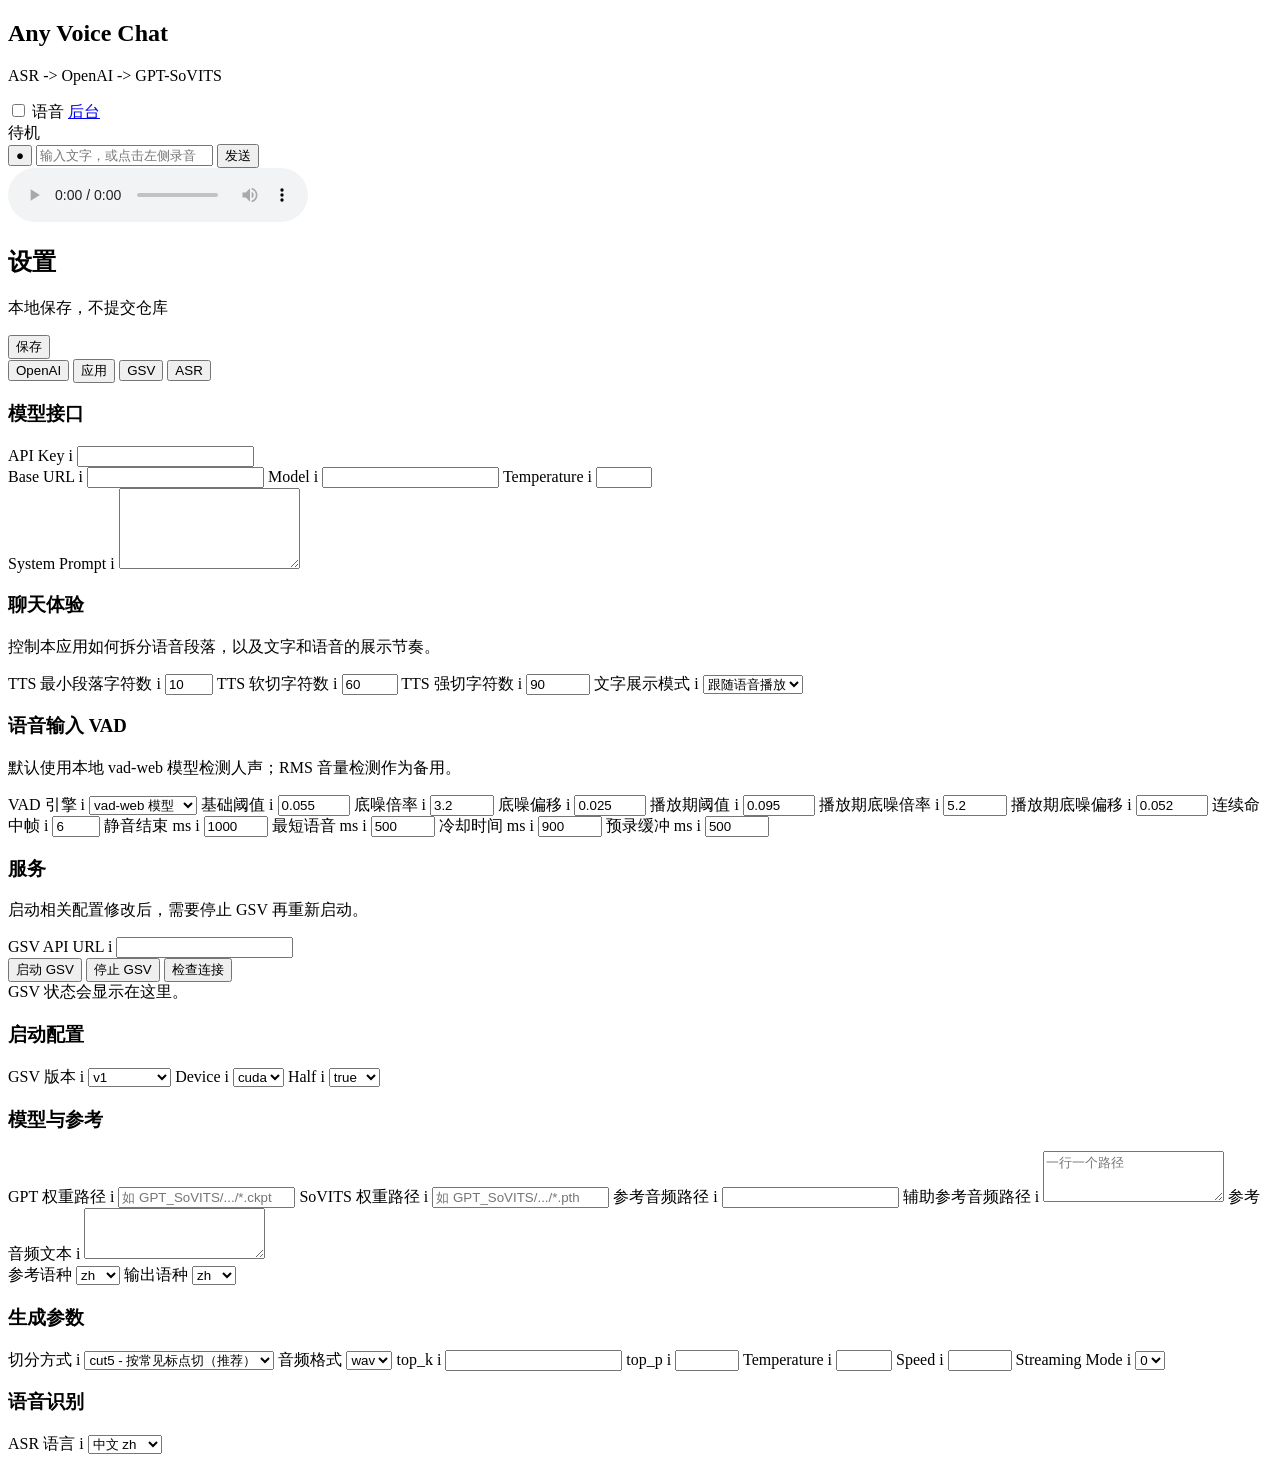
==== app/static/index.html @ ba6f6570 "Add offline vad-web voice detection" ====
<!doctype html>
<html lang="zh-CN">
  <head>
    <meta charset="utf-8" />
    <meta name="viewport" content="width=device-width, initial-scale=1" />
    <title>Any Voice Chat</title>
    <link rel="stylesheet" href="/static/styles.css" />
  </head>
  <body>
    <main class="shell chat-shell">
      <section class="chat-pane" aria-label="聊天">
        <header class="topbar">
          <div class="brand">
            <h1>Any Voice Chat</h1>
            <p>ASR -> OpenAI -> GPT-SoVITS</p>
          </div>
          <div class="top-actions">
            <label class="speech-toggle" id="speechToggleWrap">
              <input id="speechToggle" type="checkbox" />
              <span class="speech-toggle-ui" aria-hidden="true"></span>
              <span class="speech-toggle-text">语音</span>
            </label>
            <a class="admin-link" href="/admin" target="_blank" rel="noreferrer">后台</a>
            <div class="status" id="statusText">待机</div>
          </div>
        </header>

        <section class="messages" id="messages"></section>

        <form class="composer" id="chatForm">
          <button class="icon-button record" type="button" id="recordButton" title="开始/停止录音">
            <span id="recordIcon">●</span>
          </button>
          <input id="messageInput" autocomplete="off" placeholder="输入文字，或点击左侧录音" />
          <button class="send-button" type="submit">发送</button>
        </form>

        <audio id="replyAudio" controls></audio>
      </section>

      <aside class="settings-pane" aria-label="设置">
        <div class="settings-head">
          <div>
            <h2>设置</h2>
            <p>本地保存，不提交仓库</p>
          </div>
          <div class="settings-actions">
            <button class="save-button" type="button" id="saveSettings">保存</button>
          </div>
        </div>

        <div class="tabs" role="tablist">
          <button class="tab active" data-tab="openai" type="button">OpenAI</button>
          <button class="tab" data-tab="app" type="button">应用</button>
          <button class="tab" data-tab="gsv" type="button">GSV</button>
          <button class="tab" data-tab="asr" type="button">ASR</button>
        </div>

        <form class="settings-form" id="settingsForm">
          <section class="tab-panel active" data-panel="openai">
            <div class="section-title">
              <h3>模型接口</h3>
            </div>

            <label class="field span-2">
              <span class="field-head">
                <span class="field-name">API Key</span>
                <span class="help-icon" tabindex="0" data-tip="OpenAI 或兼容服务的 API Key，只保存在本机 config/user_settings.json。" aria-label="OpenAI 或兼容服务的 API Key，只保存在本机 config/user_settings.json。">i</span>
              </span>
              <input name="openai_api_key" type="password" autocomplete="off" />
            </label>

            <div class="field-grid">
              <label class="field">
                <span class="field-head">
                  <span class="field-name">Base URL</span>
                  <span class="help-icon" tabindex="0" data-tip="OpenAI 兼容接口地址，例如 https://api.openai.com/v1。" aria-label="OpenAI 兼容接口地址，例如 https://api.openai.com/v1。">i</span>
                </span>
                <input name="openai_base_url" />
              </label>

              <label class="field">
                <span class="field-head">
                  <span class="field-name">Model</span>
                  <span class="help-icon" tabindex="0" data-tip="聊天模型名称，例如 gpt-4o-mini，或你的兼容服务模型名。" aria-label="聊天模型名称，例如 gpt-4o-mini，或你的兼容服务模型名。">i</span>
                </span>
                <input name="openai_model" />
              </label>

              <label class="field">
                <span class="field-head">
                  <span class="field-name">Temperature</span>
                  <span class="help-icon" tabindex="0" data-tip="回复随机性，数值越高越发散。" aria-label="回复随机性，数值越高越发散。">i</span>
                </span>
                <input name="openai_temperature" type="number" min="0" max="2" step="0.1" />
              </label>
            </div>

            <label class="field">
              <span class="field-head">
                <span class="field-name">System Prompt</span>
                <span class="help-icon" tabindex="0" data-tip="用于控制助手说话风格和角色设定。" aria-label="用于控制助手说话风格和角色设定。">i</span>
              </span>
              <textarea name="system_prompt" rows="5"></textarea>
            </label>
          </section>

          <section class="tab-panel" data-panel="app">
            <div class="section-title">
              <h3>聊天体验</h3>
              <p>控制本应用如何拆分语音段落，以及文字和语音的展示节奏。</p>
            </div>

            <div class="field-grid">
              <label class="field">
                <span class="field-head">
                  <span class="field-name">TTS 最小段落字符数</span>
                  <span class="help-icon" tabindex="0" data-tip="大模型回复会先按句子切分；如果当前段落少于这个字符数，会继续拼下一句再发给 GSV。最后收尾段例外。" aria-label="大模型回复会先按句子切分；如果当前段落少于这个字符数，会继续拼下一句再发给 GSV。最后收尾段例外。">i</span>
                </span>
                <input name="tts_min_segment_chars" type="number" min="1" max="80" step="1" value="10" />
              </label>

              <label class="field">
                <span class="field-head">
                  <span class="field-name">TTS 软切字符数</span>
                  <span class="help-icon" tabindex="0" data-tip="没有句末标点但文本较长时，达到该长度后允许按逗号、顿号、冒号等软标点切分；填 0 关闭软切。" aria-label="没有句末标点但文本较长时，达到该长度后允许按逗号、顿号、冒号等软标点切分；填 0 关闭软切。">i</span>
                </span>
                <input name="tts_soft_segment_chars" type="number" min="0" max="500" step="1" value="60" />
              </label>

              <label class="field">
                <span class="field-head">
                  <span class="field-name">TTS 强切字符数</span>
                  <span class="help-icon" tabindex="0" data-tip="一直没有句末标点或软切点时，达到该长度后强制切分；填 0 关闭强切。" aria-label="一直没有句末标点或软切点时，达到该长度后强制切分；填 0 关闭强切。">i</span>
                </span>
                <input name="tts_force_segment_chars" type="number" min="0" max="1000" step="1" value="90" />
              </label>

              <label class="field">
                <span class="field-head">
                  <span class="field-name">文字展示模式</span>
                  <span class="help-icon" tabindex="0" data-tip="跟随语音播放：当前音频段真正开始播放时才显示对应文字；文字先显示：按大模型流式输出先把文字打出来。" aria-label="跟随语音播放：当前音频段真正开始播放时才显示对应文字；文字先显示：按大模型流式输出先把文字打出来。">i</span>
                </span>
                <select name="text_display_mode">
                  <option value="speech_sync">跟随语音播放</option>
                  <option value="text_first">文字先显示</option>
                </select>
              </label>
            </div>

            <div class="section-title compact">
              <h3>语音输入 VAD</h3>
              <p>默认使用本地 vad-web 模型检测人声；RMS 音量检测作为备用。</p>
            </div>

            <div class="field-grid three">
              <label class="field">
                <span class="field-head">
                  <span class="field-name">VAD 引擎</span>
                  <span class="help-icon" tabindex="0" data-tip="vad-web 使用本地 Silero VAD 模型判断人声；RMS 只看麦克风音量，适合作为兼容备用。" aria-label="vad-web 使用本地 Silero VAD 模型判断人声；RMS 只看麦克风音量，适合作为兼容备用。">i</span>
                </span>
                <select name="vad_engine">
                  <option value="vad_web">vad-web 模型</option>
                  <option value="rms">RMS 音量备用</option>
                </select>
              </label>

              <label class="field">
                <span class="field-head">
                  <span class="field-name">基础阈值</span>
                  <span class="help-icon" tabindex="0" data-tip="麦克风 RMS 音量超过该值才可能开始录音；越高越不容易误触发。" aria-label="麦克风 RMS 音量超过该值才可能开始录音；越高越不容易误触发。">i</span>
                </span>
                <input name="vad_threshold" type="number" min="0.001" max="0.3" step="0.001" value="0.055" />
              </label>

              <label class="field">
                <span class="field-head">
                  <span class="field-name">底噪倍率</span>
                  <span class="help-icon" tabindex="0" data-tip="动态底噪乘以该倍率会参与阈值计算；越高越抗噪。" aria-label="动态底噪乘以该倍率会参与阈值计算；越高越抗噪。">i</span>
                </span>
                <input name="vad_noise_multiplier" type="number" min="1" max="10" step="0.1" value="3.2" />
              </label>

              <label class="field">
                <span class="field-head">
                  <span class="field-name">底噪偏移</span>
                  <span class="help-icon" tabindex="0" data-tip="动态底噪加上该偏移会参与阈值计算；环境声容易误触发时调高。" aria-label="动态底噪加上该偏移会参与阈值计算；环境声容易误触发时调高。">i</span>
                </span>
                <input name="vad_noise_offset" type="number" min="0" max="0.3" step="0.001" value="0.025" />
              </label>

              <label class="field">
                <span class="field-head">
                  <span class="field-name">播放期阈值</span>
                  <span class="help-icon" tabindex="0" data-tip="助手语音正在播放或刚调度播放时使用的更高阈值，用来避免外放声音被麦克风拾取后自我打断。" aria-label="助手语音正在播放或刚调度播放时使用的更高阈值，用来避免外放声音被麦克风拾取后自我打断。">i</span>
                </span>
                <input name="vad_assistant_threshold" type="number" min="0.001" max="0.5" step="0.001" value="0.095" />
              </label>

              <label class="field">
                <span class="field-head">
                  <span class="field-name">播放期底噪倍率</span>
                  <span class="help-icon" tabindex="0" data-tip="助手播放期间的动态底噪倍率；外放越容易被麦克风收到，这个值应越高。" aria-label="助手播放期间的动态底噪倍率；外放越容易被麦克风收到，这个值应越高。">i</span>
                </span>
                <input name="vad_assistant_noise_multiplier" type="number" min="1" max="15" step="0.1" value="5.2" />
              </label>

              <label class="field">
                <span class="field-head">
                  <span class="field-name">播放期底噪偏移</span>
                  <span class="help-icon" tabindex="0" data-tip="助手播放期间的底噪偏移；调高可以减少自我打断。" aria-label="助手播放期间的底噪偏移；调高可以减少自我打断。">i</span>
                </span>
                <input name="vad_assistant_noise_offset" type="number" min="0" max="0.5" step="0.001" value="0.052" />
              </label>

              <label class="field">
                <span class="field-head">
                  <span class="field-name">连续命中帧</span>
                  <span class="help-icon" tabindex="0" data-tip="连续多少帧超过阈值才确认开始录音；越高越稳，但打断更慢。" aria-label="连续多少帧超过阈值才确认开始录音；越高越稳，但打断更慢。">i</span>
                </span>
                <input name="vad_start_frames" type="number" min="1" max="30" step="1" value="6" />
              </label>

              <label class="field">
                <span class="field-head">
                  <span class="field-name">静音结束 ms</span>
                  <span class="help-icon" tabindex="0" data-tip="录音中连续静音多久后结束本句话。" aria-label="录音中连续静音多久后结束本句话。">i</span>
                </span>
                <input name="vad_silence_ms" type="number" min="200" max="5000" step="50" value="1000" />
              </label>

              <label class="field">
                <span class="field-head">
                  <span class="field-name">最短语音 ms</span>
                  <span class="help-icon" tabindex="0" data-tip="少于该时长的录音不会送 ASR，避免短促噪声。" aria-label="少于该时长的录音不会送 ASR，避免短促噪声。">i</span>
                </span>
                <input name="vad_min_speech_ms" type="number" min="100" max="3000" step="50" value="500" />
              </label>

              <label class="field">
                <span class="field-head">
                  <span class="field-name">冷却时间 ms</span>
                  <span class="help-icon" tabindex="0" data-tip="一次录音结束后多久内不再触发下一次录音。" aria-label="一次录音结束后多久内不再触发下一次录音。">i</span>
                </span>
                <input name="vad_cooldown_ms" type="number" min="0" max="5000" step="50" value="900" />
              </label>

              <label class="field">
                <span class="field-head">
                  <span class="field-name">预录缓冲 ms</span>
                  <span class="help-icon" tabindex="0" data-tip="确认开始录音时，会把这段时长内的前置音频一起送 ASR，避免开头被吞。" aria-label="确认开始录音时，会把这段时长内的前置音频一起送 ASR，避免开头被吞。">i</span>
                </span>
                <input name="vad_pre_buffer_ms" type="number" min="0" max="2000" step="50" value="500" />
              </label>
            </div>
          </section>

          <section class="tab-panel" data-panel="gsv">
            <div class="section-title">
              <h3>服务</h3>
              <p>启动相关配置修改后，需要停止 GSV 再重新启动。</p>
            </div>

            <label class="field">
              <span class="field-head">
                <span class="field-name">GSV API URL</span>
                <span class="help-icon" tabindex="0" data-tip="本页面连接的 GPT-SoVITS API 地址，默认 http://127.0.0.1:9880。" aria-label="本页面连接的 GPT-SoVITS API 地址，默认 http://127.0.0.1:9880。">i</span>
              </span>
              <input name="gsv_api_url" />
            </label>

            <div class="action-row">
              <button type="button" id="startGsv">启动 GSV</button>
              <button type="button" id="stopGsv">停止 GSV</button>
              <button type="button" id="checkGsv">检查连接</button>
            </div>
            <div class="gsv-status" id="gsvStatus">GSV 状态会显示在这里。</div>

            <div class="section-title compact">
              <h3>启动配置</h3>
            </div>

            <div class="field-grid three">
              <label class="field">
                <span class="field-head">
                  <span class="field-name">GSV 版本</span>
                  <span class="help-icon" tabindex="0" data-tip="决定 GSV 加载哪一代底模配置。权重路径不填时，会使用该版本默认权重。" aria-label="决定 GSV 加载哪一代底模配置。权重路径不填时，会使用该版本默认权重。">i</span>
                </span>
                <select name="gsv_version">
                  <option value="v1">v1</option>
                  <option value="v2">v2</option>
                  <option value="v2Pro">v2Pro</option>
                  <option value="v2ProPlus">v2ProPlus</option>
                  <option value="v3">v3</option>
                  <option value="v4">v4</option>
                </select>
              </label>

              <label class="field">
                <span class="field-head">
                  <span class="field-name">Device</span>
                  <span class="help-icon" tabindex="0" data-tip="GSV 推理设备。有可用 NVIDIA GPU 时选 cuda；仅 CPU 推理时选 cpu。" aria-label="GSV 推理设备。有可用 NVIDIA GPU 时选 cuda；仅 CPU 推理时选 cpu。">i</span>
                </span>
                <select name="gsv_device">
                  <option value="cuda">cuda</option>
                  <option value="cpu">cpu</option>
                </select>
              </label>

              <label class="field">
                <span class="field-head">
                  <span class="field-name">Half</span>
                  <span class="help-icon" tabindex="0" data-tip="是否使用半精度推理。GPU 通常可开启；CPU 下 GSV 会自动关闭半精度。" aria-label="是否使用半精度推理。GPU 通常可开启；CPU 下 GSV 会自动关闭半精度。">i</span>
                </span>
                <select name="gsv_is_half">
                  <option value="true">true</option>
                  <option value="false">false</option>
                </select>
              </label>
            </div>

            <div class="section-title compact">
              <h3>模型与参考</h3>
            </div>

            <label class="field">
              <span class="field-head">
                <span class="field-name">GPT 权重路径</span>
                <span class="help-icon" tabindex="0" data-tip="启动时写入运行时配置的 t2s_weights_path。不填则使用所选版本默认路径。" aria-label="启动时写入运行时配置的 t2s_weights_path。不填则使用所选版本默认路径。">i</span>
              </span>
              <input name="gpt_weights_path" placeholder="如 GPT_SoVITS/.../*.ckpt" />
            </label>

            <label class="field">
              <span class="field-head">
                <span class="field-name">SoVITS 权重路径</span>
                <span class="help-icon" tabindex="0" data-tip="启动时写入运行时配置的 vits_weights_path。不填则使用所选版本默认路径。" aria-label="启动时写入运行时配置的 vits_weights_path。不填则使用所选版本默认路径。">i</span>
              </span>
              <input name="sovits_weights_path" placeholder="如 GPT_SoVITS/.../*.pth" />
            </label>

            <label class="field">
              <span class="field-head">
                <span class="field-name">参考音频路径</span>
                <span class="help-icon" tabindex="0" data-tip="用于提供目标声线和语气的短音频，路径要能被本机 GSV 进程访问。" aria-label="用于提供目标声线和语气的短音频，路径要能被本机 GSV 进程访问。">i</span>
              </span>
              <input name="ref_audio_path" />
            </label>

            <label class="field">
              <span class="field-head">
                <span class="field-name">辅助参考音频路径</span>
                <span class="help-icon" tabindex="0" data-tip="多参考音频融合时使用，一行一个路径；不用时留空。" aria-label="多参考音频融合时使用，一行一个路径；不用时留空。">i</span>
              </span>
              <textarea name="aux_ref_audio_paths" rows="3" placeholder="一行一个路径"></textarea>
            </label>

            <label class="field">
              <span class="field-head">
                <span class="field-name">参考音频文本</span>
                <span class="help-icon" tabindex="0" data-tip="参考音频中实际说出的文字，越准确越利于音色和韵律稳定。" aria-label="参考音频中实际说出的文字，越准确越利于音色和韵律稳定。">i</span>
              </span>
              <textarea name="prompt_text" rows="3"></textarea>
            </label>

            <div class="field-grid">
              <label class="field">
                <span class="field-head"><span class="field-name">参考语种</span></span>
                <select name="prompt_lang">
                  <option value="zh">zh</option>
                  <option value="en">en</option>
                  <option value="ja">ja</option>
                  <option value="ko">ko</option>
                  <option value="yue">yue</option>
                </select>
              </label>

              <label class="field">
                <span class="field-head"><span class="field-name">输出语种</span></span>
                <select name="text_lang">
                  <option value="zh">zh</option>
                  <option value="en">en</option>
                  <option value="ja">ja</option>
                  <option value="ko">ko</option>
                  <option value="yue">yue</option>
                </select>
              </label>
            </div>

            <div class="section-title compact">
              <h3>生成参数</h3>
            </div>

            <div class="field-grid">
              <label class="field">
                <span class="field-head">
                  <span class="field-name">切分方式</span>
                  <span class="help-icon" tabindex="0" data-tip="决定一段回复如何拆给 GSV 合成。默认 cut5 按常见标点切，适合大多数中文聊天；cut0 不切，长文本可能更慢也更容易不稳。" aria-label="决定一段回复如何拆给 GSV 合成。默认 cut5 按常见标点切，适合大多数中文聊天；cut0 不切，长文本可能更慢也更容易不稳。">i</span>
                </span>
                <select name="text_split_method">
                  <option value="cut5">cut5 - 按常见标点切（推荐）</option>
                  <option value="cut0">cut0 - 不切</option>
                  <option value="cut1">cut1 - 凑四句一切</option>
                  <option value="cut2">cut2 - 凑约 50 字一切</option>
                  <option value="cut3">cut3 - 按中文句号。切</option>
                  <option value="cut4">cut4 - 按英文句号.切</option>
                </select>
              </label>

              <label class="field">
                <span class="field-head"><span class="field-name">音频格式</span></span>
                <select name="media_type">
                  <option value="wav">wav</option>
                  <option value="ogg">ogg</option>
                  <option value="aac">aac</option>
                </select>
              </label>

              <label class="field">
                <span class="field-head">
                  <span class="field-name">top_k</span>
                  <span class="help-icon" tabindex="0" data-tip="候选采样数量，越大越发散。" aria-label="候选采样数量，越大越发散。">i</span>
                </span>
                <input name="top_k" type="number" min="1" step="1" />
              </label>

              <label class="field">
                <span class="field-head">
                  <span class="field-name">top_p</span>
                  <span class="help-icon" tabindex="0" data-tip="核采样阈值，越小越保守。" aria-label="核采样阈值，越小越保守。">i</span>
                </span>
                <input name="top_p" type="number" min="0" max="1" step="0.05" />
              </label>

              <label class="field">
                <span class="field-head">
                  <span class="field-name">Temperature</span>
                  <span class="help-icon" tabindex="0" data-tip="生成随机性，越高越有变化，也更可能不稳。" aria-label="生成随机性，越高越有变化，也更可能不稳。">i</span>
                </span>
                <input name="tts_temperature" type="number" min="0" max="2" step="0.1" />
              </label>

              <label class="field">
                <span class="field-head">
                  <span class="field-name">Speed</span>
                  <span class="help-icon" tabindex="0" data-tip="语速倍率，1.0 为正常。" aria-label="语速倍率，1.0 为正常。">i</span>
                </span>
                <input name="speed_factor" type="number" min="0.5" max="2" step="0.05" />
              </label>

              <label class="field">
                <span class="field-head">
                  <span class="field-name">Streaming Mode</span>
                  <span class="help-icon" tabindex="0" data-tip="0 会完整生成后通过流式代理传输；1/2/3 是 GSV 的生成流式模式。默认 1，质量最好但较慢。" aria-label="0 会完整生成后通过流式代理传输；1/2/3 是 GSV 的生成流式模式。默认 1，质量最好但较慢。">i</span>
                </span>
                <select name="streaming_mode">
                  <option value="0">0</option>
                  <option value="1">1</option>
                  <option value="2">2</option>
                  <option value="3">3</option>
                </select>
              </label>
            </div>
          </section>

          <section class="tab-panel" data-panel="asr">
            <div class="section-title">
              <h3>语音识别</h3>
            </div>
            <label class="field">
              <span class="field-head">
                <span class="field-name">ASR 语言</span>
                <span class="help-icon" tabindex="0" data-tip="浏览器录音转写时使用的识别语言。" aria-label="浏览器录音转写时使用的识别语言。">i</span>
              </span>
              <select name="asr_language">
                <option value="zh">中文 zh</option>
                <option value="yue">粤语 yue</option>
              </select>
            </label>
          </section>
        </form>
      </aside>
    </main>

    <script src="/static/vendor/onnxruntime-web/ort.wasm.min.js"></script>
    <script src="/static/vendor/vad-web/bundle.min.js"></script>
    <script src="/static/app.js"></script>
  </body>
</html>
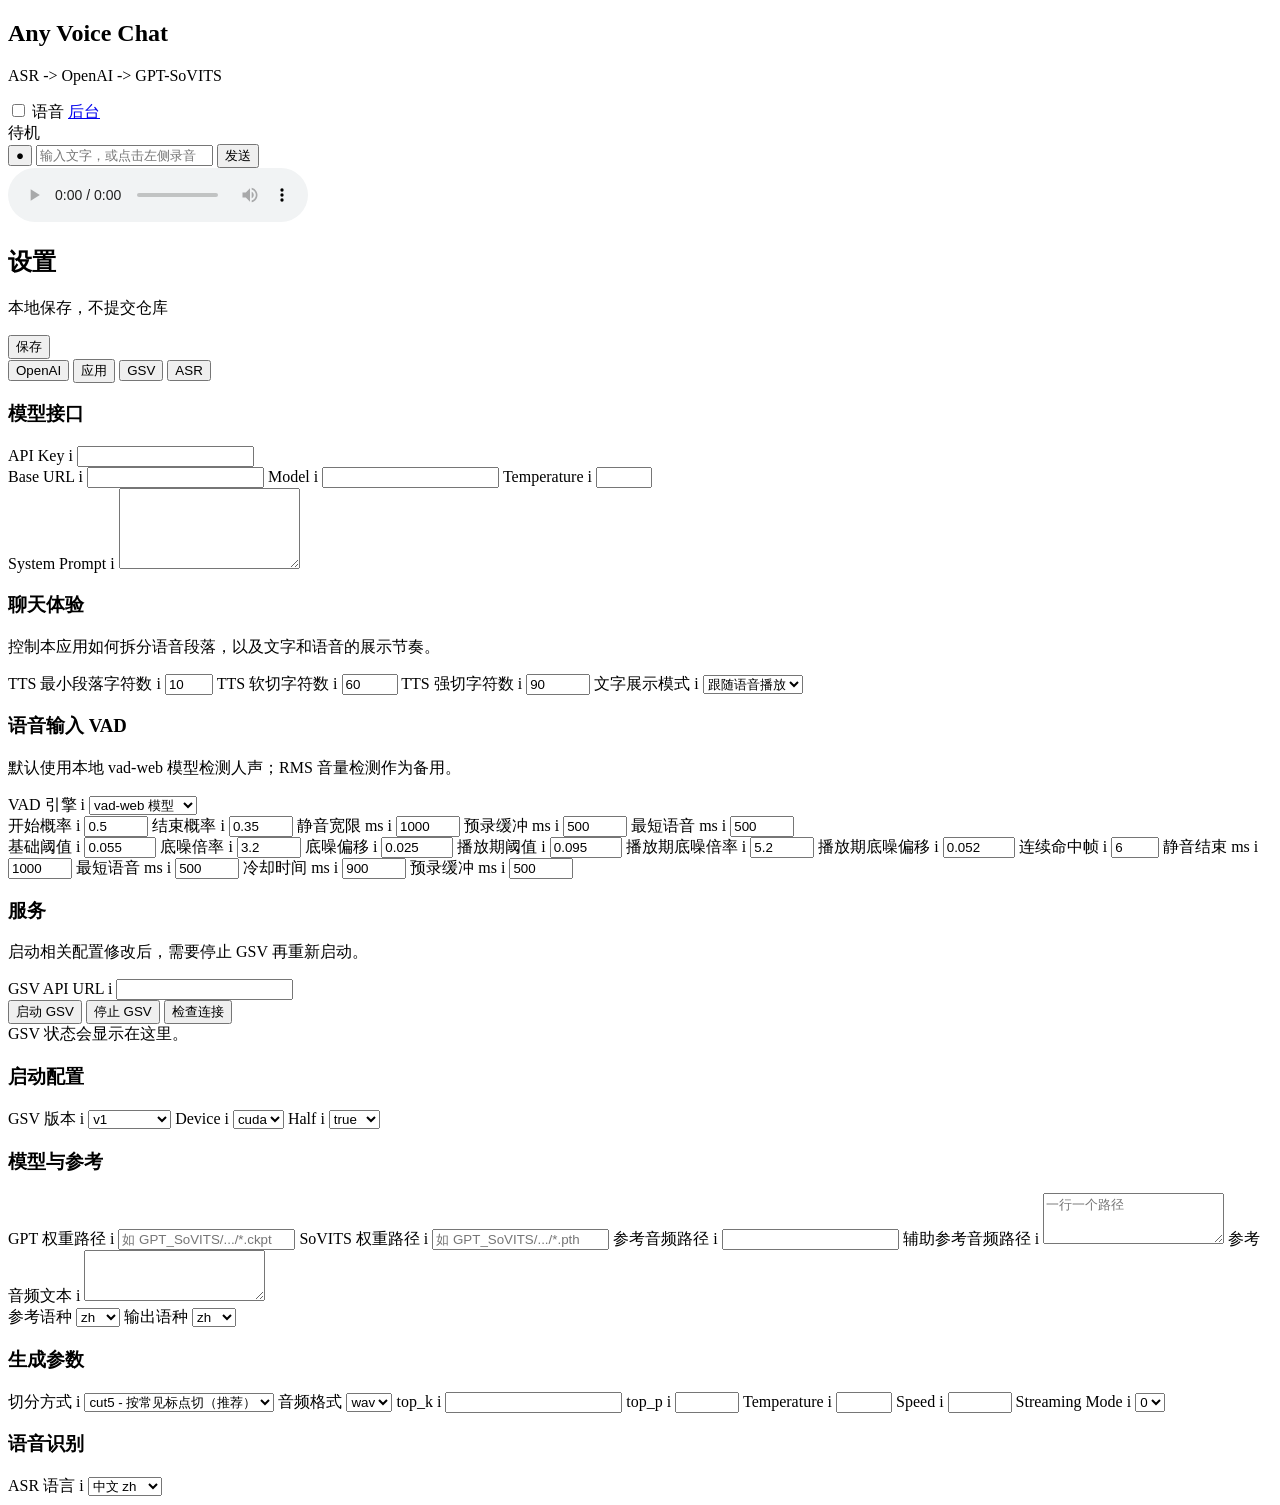
==== commit 5d0166ef: "Separate vad-web and RMS settings" ====
--- a/app/static/index.html
+++ b/app/static/index.html
@@ -164,7 +164,51 @@
                   <option value="rms">RMS 音量备用</option>
                 </select>
               </label>
-
+            </div>
+
+            <div class="field-grid three" data-vad-engine-panel="vad_web">
+              <label class="field">
+                <span class="field-head">
+                  <span class="field-name">开始概率</span>
+                  <span class="help-icon" tabindex="0" data-tip="Silero VAD 判定为人声的概率超过该值时开始录音；越高越不容易误触发。" aria-label="Silero VAD 判定为人声的概率超过该值时开始录音；越高越不容易误触发。">i</span>
+                </span>
+                <input name="vad_web_positive_threshold" type="number" min="0.01" max="0.99" step="0.01" value="0.5" />
+              </label>
+
+              <label class="field">
+                <span class="field-head">
+                  <span class="field-name">结束概率</span>
+                  <span class="help-icon" tabindex="0" data-tip="人声概率低于该值会累计静音结束；必须低于开始概率，越低越不容易截断句尾。" aria-label="人声概率低于该值会累计静音结束；必须低于开始概率，越低越不容易截断句尾。">i</span>
+                </span>
+                <input name="vad_web_negative_threshold" type="number" min="0.01" max="0.99" step="0.01" value="0.35" />
+              </label>
+
+              <label class="field">
+                <span class="field-head">
+                  <span class="field-name">静音宽限 ms</span>
+                  <span class="help-icon" tabindex="0" data-tip="vad-web 的 redemptionMs；检测到非人声后等待多久才结束本句话。" aria-label="vad-web 的 redemptionMs；检测到非人声后等待多久才结束本句话。">i</span>
+                </span>
+                <input name="vad_web_redemption_ms" type="number" min="100" max="5000" step="50" value="1000" />
+              </label>
+
+              <label class="field">
+                <span class="field-head">
+                  <span class="field-name">预录缓冲 ms</span>
+                  <span class="help-icon" tabindex="0" data-tip="vad-web 的 preSpeechPadMs；确认开口后保留前面一小段音频，避免吞句首。" aria-label="vad-web 的 preSpeechPadMs；确认开口后保留前面一小段音频，避免吞句首。">i</span>
+                </span>
+                <input name="vad_web_pre_speech_pad_ms" type="number" min="0" max="2000" step="50" value="500" />
+              </label>
+
+              <label class="field">
+                <span class="field-head">
+                  <span class="field-name">最短语音 ms</span>
+                  <span class="help-icon" tabindex="0" data-tip="vad-web 的 minSpeechMs；短于该时长的片段会被当作误触发。" aria-label="vad-web 的 minSpeechMs；短于该时长的片段会被当作误触发。">i</span>
+                </span>
+                <input name="vad_web_min_speech_ms" type="number" min="100" max="3000" step="50" value="500" />
+              </label>
+            </div>
+
+            <div class="field-grid three" data-vad-engine-panel="rms">
               <label class="field">
                 <span class="field-head">
                   <span class="field-name">基础阈值</span>
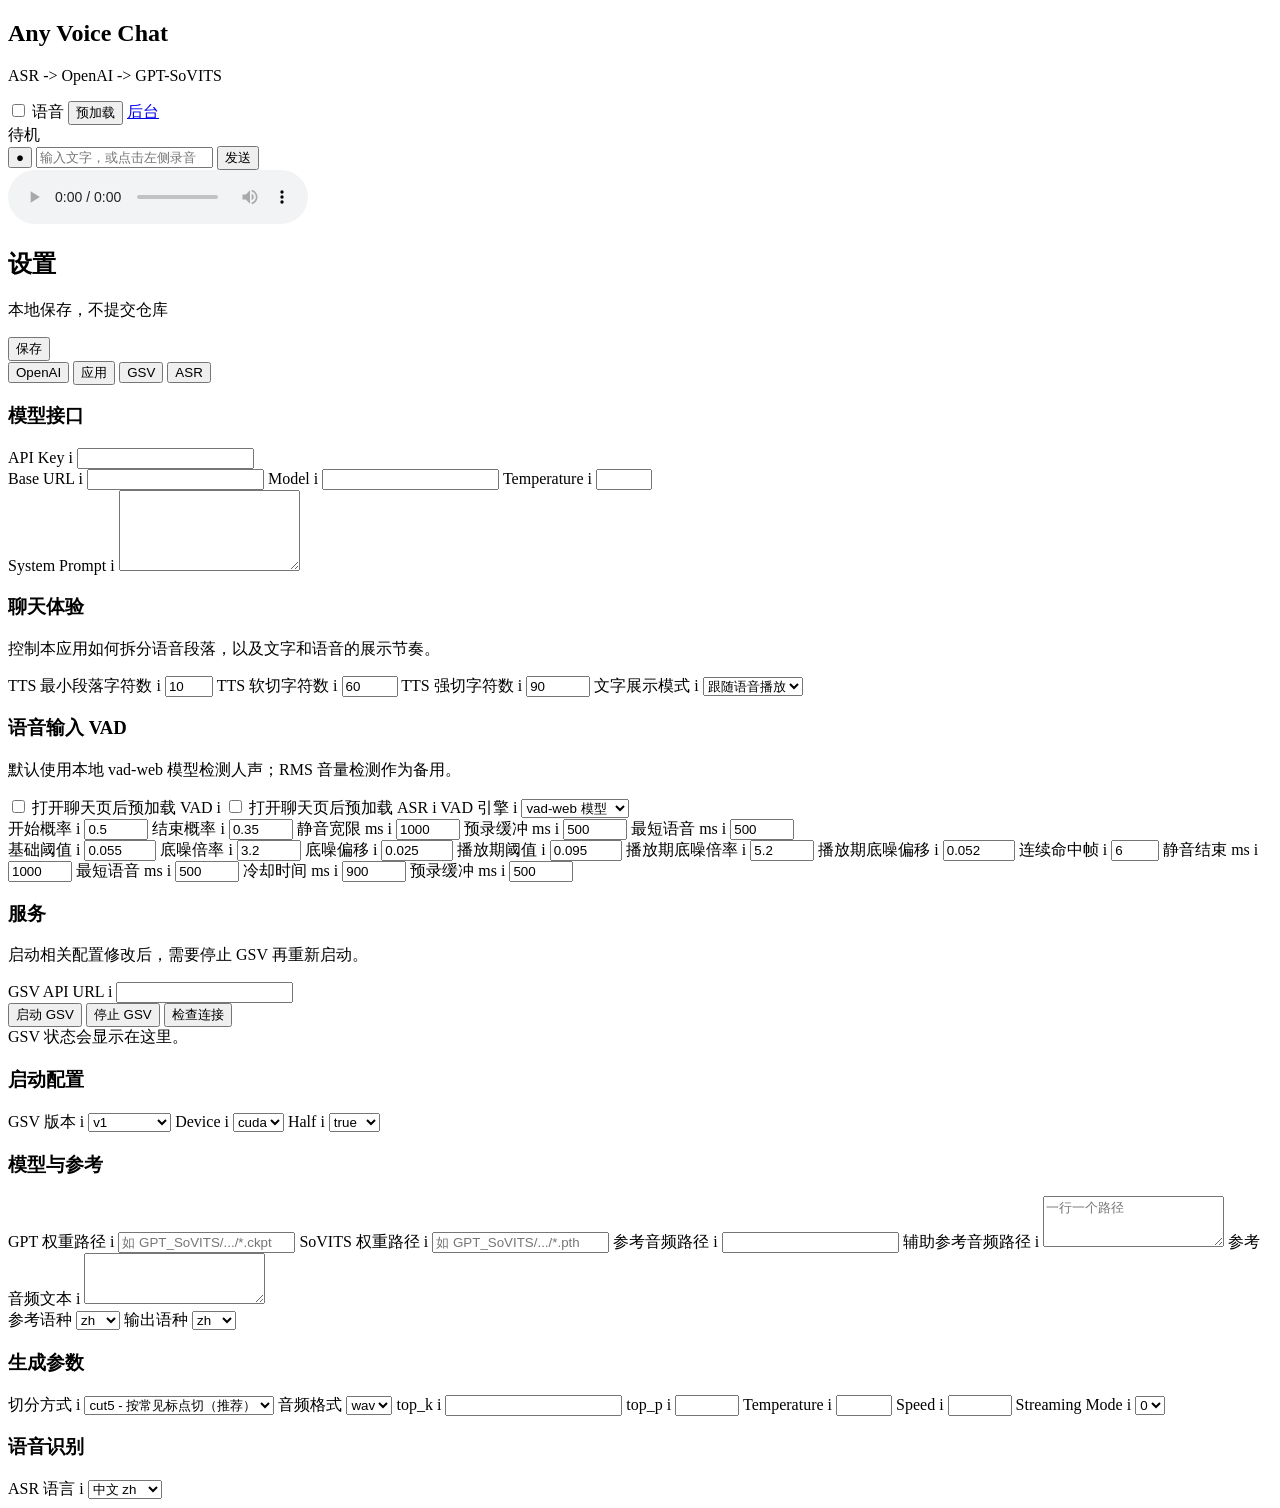
==== commit ba1b555c: "Add voice preload controls" ====
--- a/app/static/index.html
+++ b/app/static/index.html
@@ -20,6 +20,7 @@
               <span class="speech-toggle-ui" aria-hidden="true"></span>
               <span class="speech-toggle-text">语音</span>
             </label>
+            <button class="admin-link" type="button" id="preloadVoice">预加载</button>
             <a class="admin-link" href="/admin" target="_blank" rel="noreferrer">后台</a>
             <div class="status" id="statusText">待机</div>
           </div>
@@ -154,6 +155,22 @@
             </div>
 
             <div class="field-grid three">
+              <label class="field check-field">
+                <span class="check-row">
+                  <input name="auto_preload_vad" type="checkbox" />
+                  <span>打开聊天页后预加载 VAD</span>
+                  <span class="help-icon" tabindex="0" data-tip="仅对聊天页当前浏览器上下文有效；会提前加载 vad-web 的 ONNX/WASM，但不会打开麦克风。" aria-label="仅对聊天页当前浏览器上下文有效；会提前加载 vad-web 的 ONNX/WASM，但不会打开麦克风。">i</span>
+                </span>
+              </label>
+
+              <label class="field check-field">
+                <span class="check-row">
+                  <input name="auto_preload_asr" type="checkbox" />
+                  <span>打开聊天页后预加载 ASR</span>
+                  <span class="help-icon" tabindex="0" data-tip="会让后端提前加载 FunASR 模型，第一次语音识别会更快，但会提前占用内存/显存。" aria-label="会让后端提前加载 FunASR 模型，第一次语音识别会更快，但会提前占用内存/显存。">i</span>
+                </span>
+              </label>
+
               <label class="field">
                 <span class="field-head">
                   <span class="field-name">VAD 引擎</span>
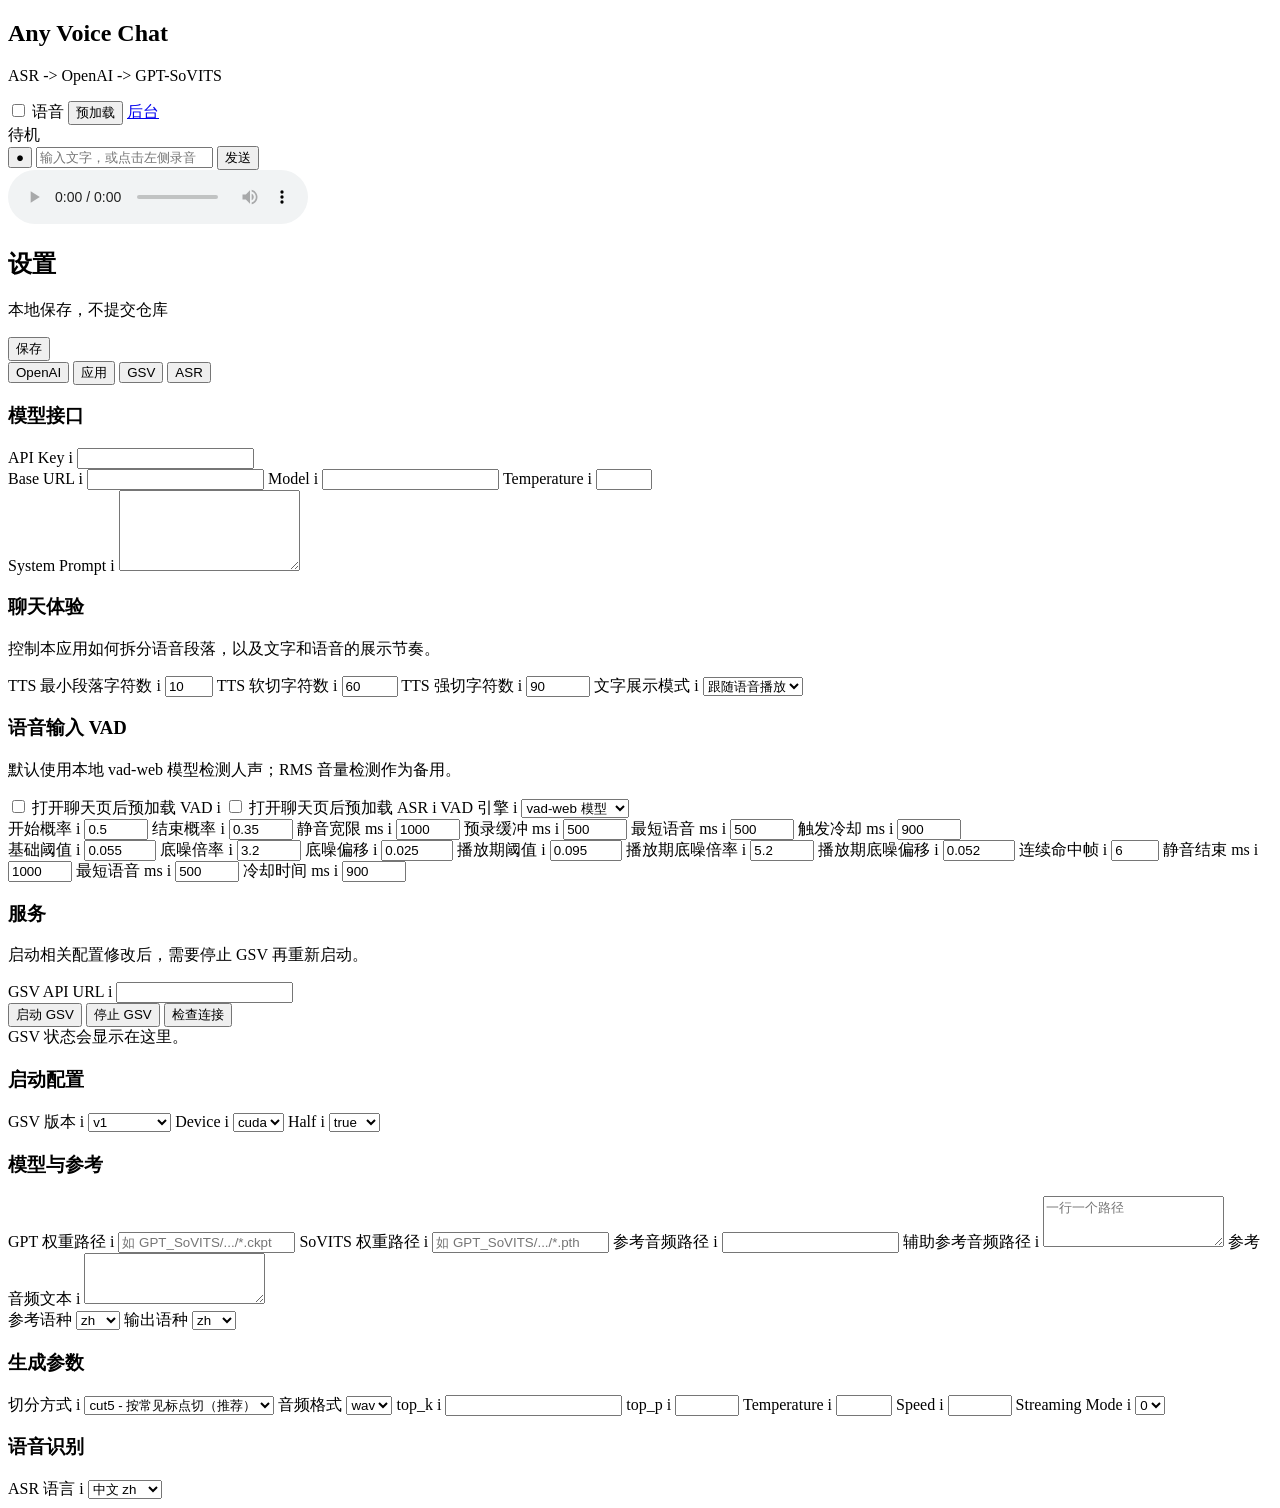
==== commit a479c3cf: "Split vad-web and RMS configuration" ====
--- a/app/static/index.html
+++ b/app/static/index.html
@@ -223,6 +223,14 @@
                 </span>
                 <input name="vad_web_min_speech_ms" type="number" min="100" max="3000" step="50" value="500" />
               </label>
+
+              <label class="field">
+                <span class="field-head">
+                  <span class="field-name">触发冷却 ms</span>
+                  <span class="help-icon" tabindex="0" data-tip="一次语音提交后多久内不再接受下一次 vad-web 触发，避免同一句话重复触发。" aria-label="一次语音提交后多久内不再接受下一次 vad-web 触发，避免同一句话重复触发。">i</span>
+                </span>
+                <input name="vad_web_cooldown_ms" type="number" min="0" max="5000" step="50" value="900" />
+              </label>
             </div>
 
             <div class="field-grid three" data-vad-engine-panel="rms">
@@ -231,7 +239,7 @@
                   <span class="field-name">基础阈值</span>
                   <span class="help-icon" tabindex="0" data-tip="麦克风 RMS 音量超过该值才可能开始录音；越高越不容易误触发。" aria-label="麦克风 RMS 音量超过该值才可能开始录音；越高越不容易误触发。">i</span>
                 </span>
-                <input name="vad_threshold" type="number" min="0.001" max="0.3" step="0.001" value="0.055" />
+                <input name="rms_vad_threshold" type="number" min="0.001" max="0.3" step="0.001" value="0.055" />
               </label>
 
               <label class="field">
@@ -239,7 +247,7 @@
                   <span class="field-name">底噪倍率</span>
                   <span class="help-icon" tabindex="0" data-tip="动态底噪乘以该倍率会参与阈值计算；越高越抗噪。" aria-label="动态底噪乘以该倍率会参与阈值计算；越高越抗噪。">i</span>
                 </span>
-                <input name="vad_noise_multiplier" type="number" min="1" max="10" step="0.1" value="3.2" />
+                <input name="rms_vad_noise_multiplier" type="number" min="1" max="10" step="0.1" value="3.2" />
               </label>
 
               <label class="field">
@@ -247,7 +255,7 @@
                   <span class="field-name">底噪偏移</span>
                   <span class="help-icon" tabindex="0" data-tip="动态底噪加上该偏移会参与阈值计算；环境声容易误触发时调高。" aria-label="动态底噪加上该偏移会参与阈值计算；环境声容易误触发时调高。">i</span>
                 </span>
-                <input name="vad_noise_offset" type="number" min="0" max="0.3" step="0.001" value="0.025" />
+                <input name="rms_vad_noise_offset" type="number" min="0" max="0.3" step="0.001" value="0.025" />
               </label>
 
               <label class="field">
@@ -255,7 +263,7 @@
                   <span class="field-name">播放期阈值</span>
                   <span class="help-icon" tabindex="0" data-tip="助手语音正在播放或刚调度播放时使用的更高阈值，用来避免外放声音被麦克风拾取后自我打断。" aria-label="助手语音正在播放或刚调度播放时使用的更高阈值，用来避免外放声音被麦克风拾取后自我打断。">i</span>
                 </span>
-                <input name="vad_assistant_threshold" type="number" min="0.001" max="0.5" step="0.001" value="0.095" />
+                <input name="rms_vad_assistant_threshold" type="number" min="0.001" max="0.5" step="0.001" value="0.095" />
               </label>
 
               <label class="field">
@@ -263,7 +271,7 @@
                   <span class="field-name">播放期底噪倍率</span>
                   <span class="help-icon" tabindex="0" data-tip="助手播放期间的动态底噪倍率；外放越容易被麦克风收到，这个值应越高。" aria-label="助手播放期间的动态底噪倍率；外放越容易被麦克风收到，这个值应越高。">i</span>
                 </span>
-                <input name="vad_assistant_noise_multiplier" type="number" min="1" max="15" step="0.1" value="5.2" />
+                <input name="rms_vad_assistant_noise_multiplier" type="number" min="1" max="15" step="0.1" value="5.2" />
               </label>
 
               <label class="field">
@@ -271,7 +279,7 @@
                   <span class="field-name">播放期底噪偏移</span>
                   <span class="help-icon" tabindex="0" data-tip="助手播放期间的底噪偏移；调高可以减少自我打断。" aria-label="助手播放期间的底噪偏移；调高可以减少自我打断。">i</span>
                 </span>
-                <input name="vad_assistant_noise_offset" type="number" min="0" max="0.5" step="0.001" value="0.052" />
+                <input name="rms_vad_assistant_noise_offset" type="number" min="0" max="0.5" step="0.001" value="0.052" />
               </label>
 
               <label class="field">
@@ -279,7 +287,7 @@
                   <span class="field-name">连续命中帧</span>
                   <span class="help-icon" tabindex="0" data-tip="连续多少帧超过阈值才确认开始录音；越高越稳，但打断更慢。" aria-label="连续多少帧超过阈值才确认开始录音；越高越稳，但打断更慢。">i</span>
                 </span>
-                <input name="vad_start_frames" type="number" min="1" max="30" step="1" value="6" />
+                <input name="rms_vad_start_frames" type="number" min="1" max="30" step="1" value="6" />
               </label>
 
               <label class="field">
@@ -287,7 +295,7 @@
                   <span class="field-name">静音结束 ms</span>
                   <span class="help-icon" tabindex="0" data-tip="录音中连续静音多久后结束本句话。" aria-label="录音中连续静音多久后结束本句话。">i</span>
                 </span>
-                <input name="vad_silence_ms" type="number" min="200" max="5000" step="50" value="1000" />
+                <input name="rms_vad_silence_ms" type="number" min="200" max="5000" step="50" value="1000" />
               </label>
 
               <label class="field">
@@ -295,7 +303,7 @@
                   <span class="field-name">最短语音 ms</span>
                   <span class="help-icon" tabindex="0" data-tip="少于该时长的录音不会送 ASR，避免短促噪声。" aria-label="少于该时长的录音不会送 ASR，避免短促噪声。">i</span>
                 </span>
-                <input name="vad_min_speech_ms" type="number" min="100" max="3000" step="50" value="500" />
+                <input name="rms_vad_min_speech_ms" type="number" min="100" max="3000" step="50" value="500" />
               </label>
 
               <label class="field">
@@ -303,15 +311,7 @@
                   <span class="field-name">冷却时间 ms</span>
                   <span class="help-icon" tabindex="0" data-tip="一次录音结束后多久内不再触发下一次录音。" aria-label="一次录音结束后多久内不再触发下一次录音。">i</span>
                 </span>
-                <input name="vad_cooldown_ms" type="number" min="0" max="5000" step="50" value="900" />
-              </label>
-
-              <label class="field">
-                <span class="field-head">
-                  <span class="field-name">预录缓冲 ms</span>
-                  <span class="help-icon" tabindex="0" data-tip="确认开始录音时，会把这段时长内的前置音频一起送 ASR，避免开头被吞。" aria-label="确认开始录音时，会把这段时长内的前置音频一起送 ASR，避免开头被吞。">i</span>
-                </span>
-                <input name="vad_pre_buffer_ms" type="number" min="0" max="2000" step="50" value="500" />
+                <input name="rms_vad_cooldown_ms" type="number" min="0" max="5000" step="50" value="900" />
               </label>
             </div>
           </section>
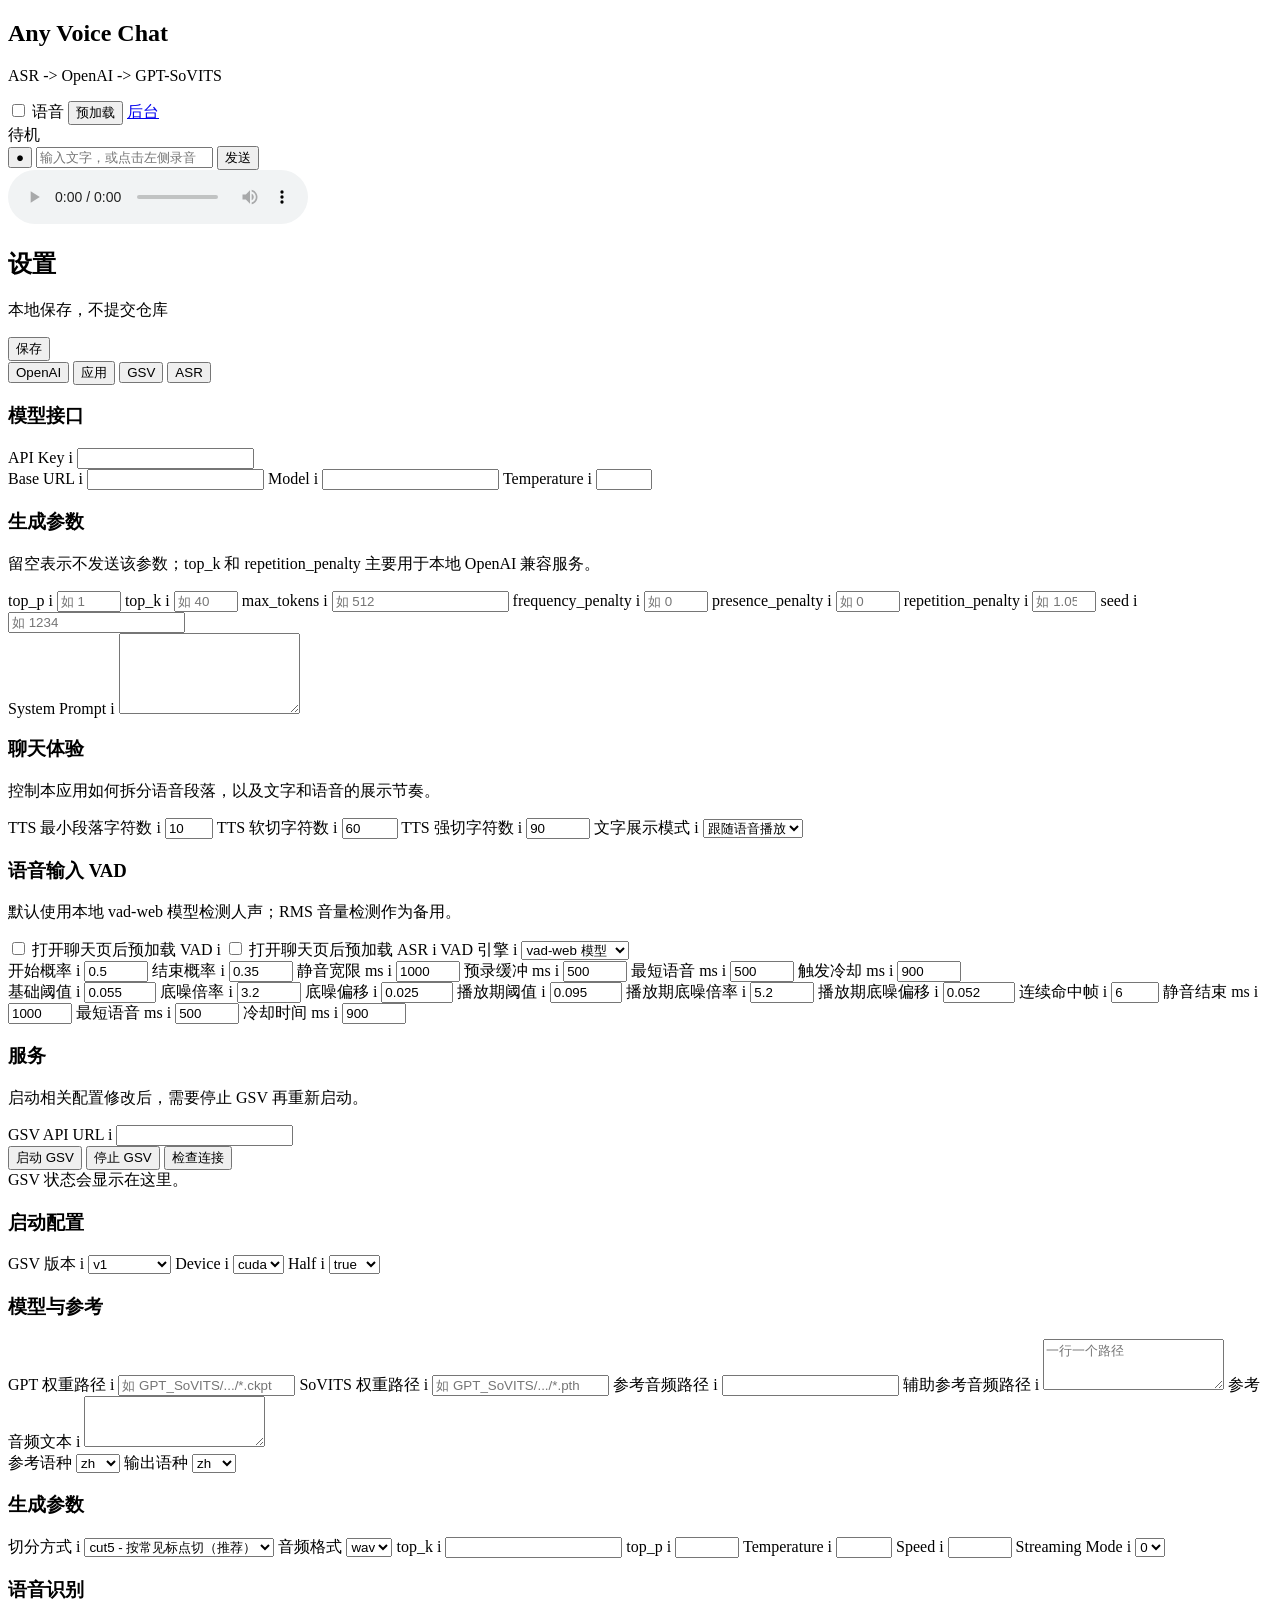
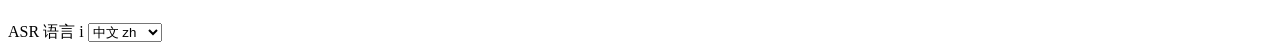
==== commit c525c1ec: "Add OpenAI generation settings" ====
--- a/app/static/index.html
+++ b/app/static/index.html
@@ -97,6 +97,69 @@
               </label>
             </div>
 
+            <div class="section-title compact">
+              <h3>生成参数</h3>
+              <p>留空表示不发送该参数；top_k 和 repetition_penalty 主要用于本地 OpenAI 兼容服务。</p>
+            </div>
+
+            <div class="field-grid three">
+              <label class="field">
+                <span class="field-head">
+                  <span class="field-name">top_p</span>
+                  <span class="help-icon" tabindex="0" data-tip="核采样阈值，越小越保守；官方 OpenAI 接口支持该字段。" aria-label="核采样阈值，越小越保守；官方 OpenAI 接口支持该字段。">i</span>
+                </span>
+                <input name="openai_top_p" type="number" min="0" max="1" step="0.01" placeholder="如 1" />
+              </label>
+
+              <label class="field">
+                <span class="field-head">
+                  <span class="field-name">top_k</span>
+                  <span class="help-icon" tabindex="0" data-tip="限制候选 token 数量；官方 OpenAI 通常不支持，本地兼容服务支持时再填写。" aria-label="限制候选 token 数量；官方 OpenAI 通常不支持，本地兼容服务支持时再填写。">i</span>
+                </span>
+                <input name="openai_top_k" type="number" min="1" max="1000" step="1" placeholder="如 40" />
+              </label>
+
+              <label class="field">
+                <span class="field-head">
+                  <span class="field-name">max_tokens</span>
+                  <span class="help-icon" tabindex="0" data-tip="限制单次回复最多生成的 token 数；留空则由模型或服务端默认控制。" aria-label="限制单次回复最多生成的 token 数；留空则由模型或服务端默认控制。">i</span>
+                </span>
+                <input name="openai_max_tokens" type="number" min="1" step="1" placeholder="如 512" />
+              </label>
+
+              <label class="field">
+                <span class="field-head">
+                  <span class="field-name">frequency_penalty</span>
+                  <span class="help-icon" tabindex="0" data-tip="降低重复使用同一词语的概率，常用范围 -2 到 2；官方 OpenAI 接口支持该字段。" aria-label="降低重复使用同一词语的概率，常用范围 -2 到 2；官方 OpenAI 接口支持该字段。">i</span>
+                </span>
+                <input name="openai_frequency_penalty" type="number" min="-2" max="2" step="0.1" placeholder="如 0" />
+              </label>
+
+              <label class="field">
+                <span class="field-head">
+                  <span class="field-name">presence_penalty</span>
+                  <span class="help-icon" tabindex="0" data-tip="鼓励模型引入新话题或新内容，常用范围 -2 到 2；官方 OpenAI 接口支持该字段。" aria-label="鼓励模型引入新话题或新内容，常用范围 -2 到 2；官方 OpenAI 接口支持该字段。">i</span>
+                </span>
+                <input name="openai_presence_penalty" type="number" min="-2" max="2" step="0.1" placeholder="如 0" />
+              </label>
+
+              <label class="field">
+                <span class="field-head">
+                  <span class="field-name">repetition_penalty</span>
+                  <span class="help-icon" tabindex="0" data-tip="重复惩罚，常见于本地推理服务；官方 OpenAI 通常不支持，兼容服务支持时再填写。" aria-label="重复惩罚，常见于本地推理服务；官方 OpenAI 通常不支持，兼容服务支持时再填写。">i</span>
+                </span>
+                <input name="openai_repetition_penalty" type="number" min="0.01" max="2" step="0.01" placeholder="如 1.05" />
+              </label>
+
+              <label class="field">
+                <span class="field-head">
+                  <span class="field-name">seed</span>
+                  <span class="help-icon" tabindex="0" data-tip="随机种子；部分 OpenAI 兼容服务支持，用于尽量复现输出。" aria-label="随机种子；部分 OpenAI 兼容服务支持，用于尽量复现输出。">i</span>
+                </span>
+                <input name="openai_seed" type="number" step="1" placeholder="如 1234" />
+              </label>
+            </div>
+
             <label class="field">
               <span class="field-head">
                 <span class="field-name">System Prompt</span>
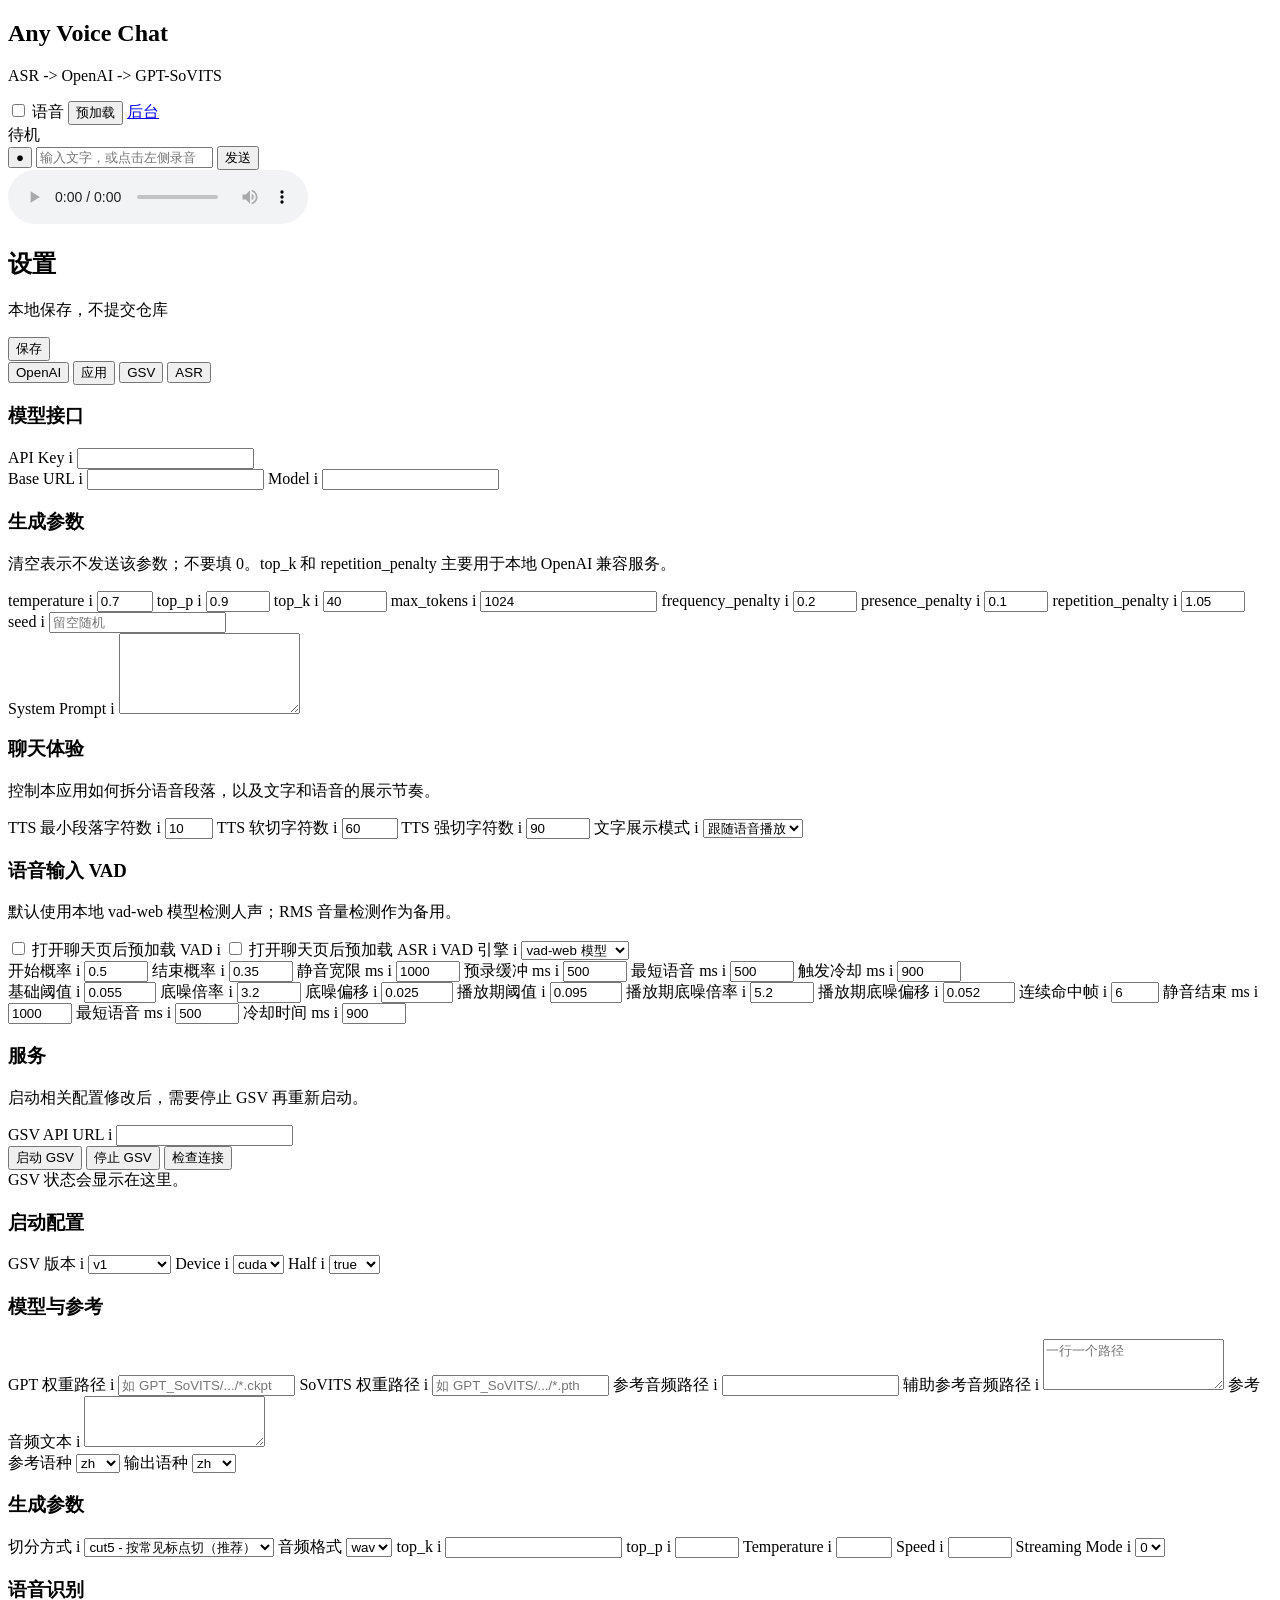
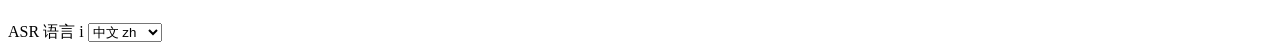
==== commit ff3af482: "Refine OpenAI generation parameter defaults" ====
--- a/app/static/index.html
+++ b/app/static/index.html
@@ -87,28 +87,28 @@
                 </span>
                 <input name="openai_model" />
               </label>
-
-              <label class="field">
-                <span class="field-head">
-                  <span class="field-name">Temperature</span>
-                  <span class="help-icon" tabindex="0" data-tip="回复随机性，数值越高越发散。" aria-label="回复随机性，数值越高越发散。">i</span>
-                </span>
-                <input name="openai_temperature" type="number" min="0" max="2" step="0.1" />
-              </label>
             </div>
 
             <div class="section-title compact">
               <h3>生成参数</h3>
-              <p>留空表示不发送该参数；top_k 和 repetition_penalty 主要用于本地 OpenAI 兼容服务。</p>
+              <p>清空表示不发送该参数；不要填 0。top_k 和 repetition_penalty 主要用于本地 OpenAI 兼容服务。</p>
             </div>
 
             <div class="field-grid three">
+              <label class="field">
+                <span class="field-head">
+                  <span class="field-name">temperature</span>
+                  <span class="help-icon" tabindex="0" data-tip="回复随机性，数值越高越发散。" aria-label="回复随机性，数值越高越发散。">i</span>
+                </span>
+                <input name="openai_temperature" type="number" min="0" max="2" step="0.1" value="0.7" />
+              </label>
+
               <label class="field">
                 <span class="field-head">
                   <span class="field-name">top_p</span>
                   <span class="help-icon" tabindex="0" data-tip="核采样阈值，越小越保守；官方 OpenAI 接口支持该字段。" aria-label="核采样阈值，越小越保守；官方 OpenAI 接口支持该字段。">i</span>
                 </span>
-                <input name="openai_top_p" type="number" min="0" max="1" step="0.01" placeholder="如 1" />
+                <input name="openai_top_p" type="number" min="0.01" max="1" step="0.01" value="0.9" />
               </label>
 
               <label class="field">
@@ -116,7 +116,7 @@
                   <span class="field-name">top_k</span>
                   <span class="help-icon" tabindex="0" data-tip="限制候选 token 数量；官方 OpenAI 通常不支持，本地兼容服务支持时再填写。" aria-label="限制候选 token 数量；官方 OpenAI 通常不支持，本地兼容服务支持时再填写。">i</span>
                 </span>
-                <input name="openai_top_k" type="number" min="1" max="1000" step="1" placeholder="如 40" />
+                <input name="openai_top_k" type="number" min="1" max="1000" step="1" value="40" />
               </label>
 
               <label class="field">
@@ -124,7 +124,7 @@
                   <span class="field-name">max_tokens</span>
                   <span class="help-icon" tabindex="0" data-tip="限制单次回复最多生成的 token 数；留空则由模型或服务端默认控制。" aria-label="限制单次回复最多生成的 token 数；留空则由模型或服务端默认控制。">i</span>
                 </span>
-                <input name="openai_max_tokens" type="number" min="1" step="1" placeholder="如 512" />
+                <input name="openai_max_tokens" type="number" min="1" step="1" value="1024" />
               </label>
 
               <label class="field">
@@ -132,7 +132,7 @@
                   <span class="field-name">frequency_penalty</span>
                   <span class="help-icon" tabindex="0" data-tip="降低重复使用同一词语的概率，常用范围 -2 到 2；官方 OpenAI 接口支持该字段。" aria-label="降低重复使用同一词语的概率，常用范围 -2 到 2；官方 OpenAI 接口支持该字段。">i</span>
                 </span>
-                <input name="openai_frequency_penalty" type="number" min="-2" max="2" step="0.1" placeholder="如 0" />
+                <input name="openai_frequency_penalty" type="number" min="-2" max="2" step="0.1" value="0.2" />
               </label>
 
               <label class="field">
@@ -140,7 +140,7 @@
                   <span class="field-name">presence_penalty</span>
                   <span class="help-icon" tabindex="0" data-tip="鼓励模型引入新话题或新内容，常用范围 -2 到 2；官方 OpenAI 接口支持该字段。" aria-label="鼓励模型引入新话题或新内容，常用范围 -2 到 2；官方 OpenAI 接口支持该字段。">i</span>
                 </span>
-                <input name="openai_presence_penalty" type="number" min="-2" max="2" step="0.1" placeholder="如 0" />
+                <input name="openai_presence_penalty" type="number" min="-2" max="2" step="0.1" value="0.1" />
               </label>
 
               <label class="field">
@@ -148,7 +148,7 @@
                   <span class="field-name">repetition_penalty</span>
                   <span class="help-icon" tabindex="0" data-tip="重复惩罚，常见于本地推理服务；官方 OpenAI 通常不支持，兼容服务支持时再填写。" aria-label="重复惩罚，常见于本地推理服务；官方 OpenAI 通常不支持，兼容服务支持时再填写。">i</span>
                 </span>
-                <input name="openai_repetition_penalty" type="number" min="0.01" max="2" step="0.01" placeholder="如 1.05" />
+                <input name="openai_repetition_penalty" type="number" min="0.01" max="2" step="0.01" value="1.05" />
               </label>
 
               <label class="field">
@@ -156,7 +156,7 @@
                   <span class="field-name">seed</span>
                   <span class="help-icon" tabindex="0" data-tip="随机种子；部分 OpenAI 兼容服务支持，用于尽量复现输出。" aria-label="随机种子；部分 OpenAI 兼容服务支持，用于尽量复现输出。">i</span>
                 </span>
-                <input name="openai_seed" type="number" step="1" placeholder="如 1234" />
+                <input name="openai_seed" type="number" min="1" step="1" placeholder="留空随机" />
               </label>
             </div>
 
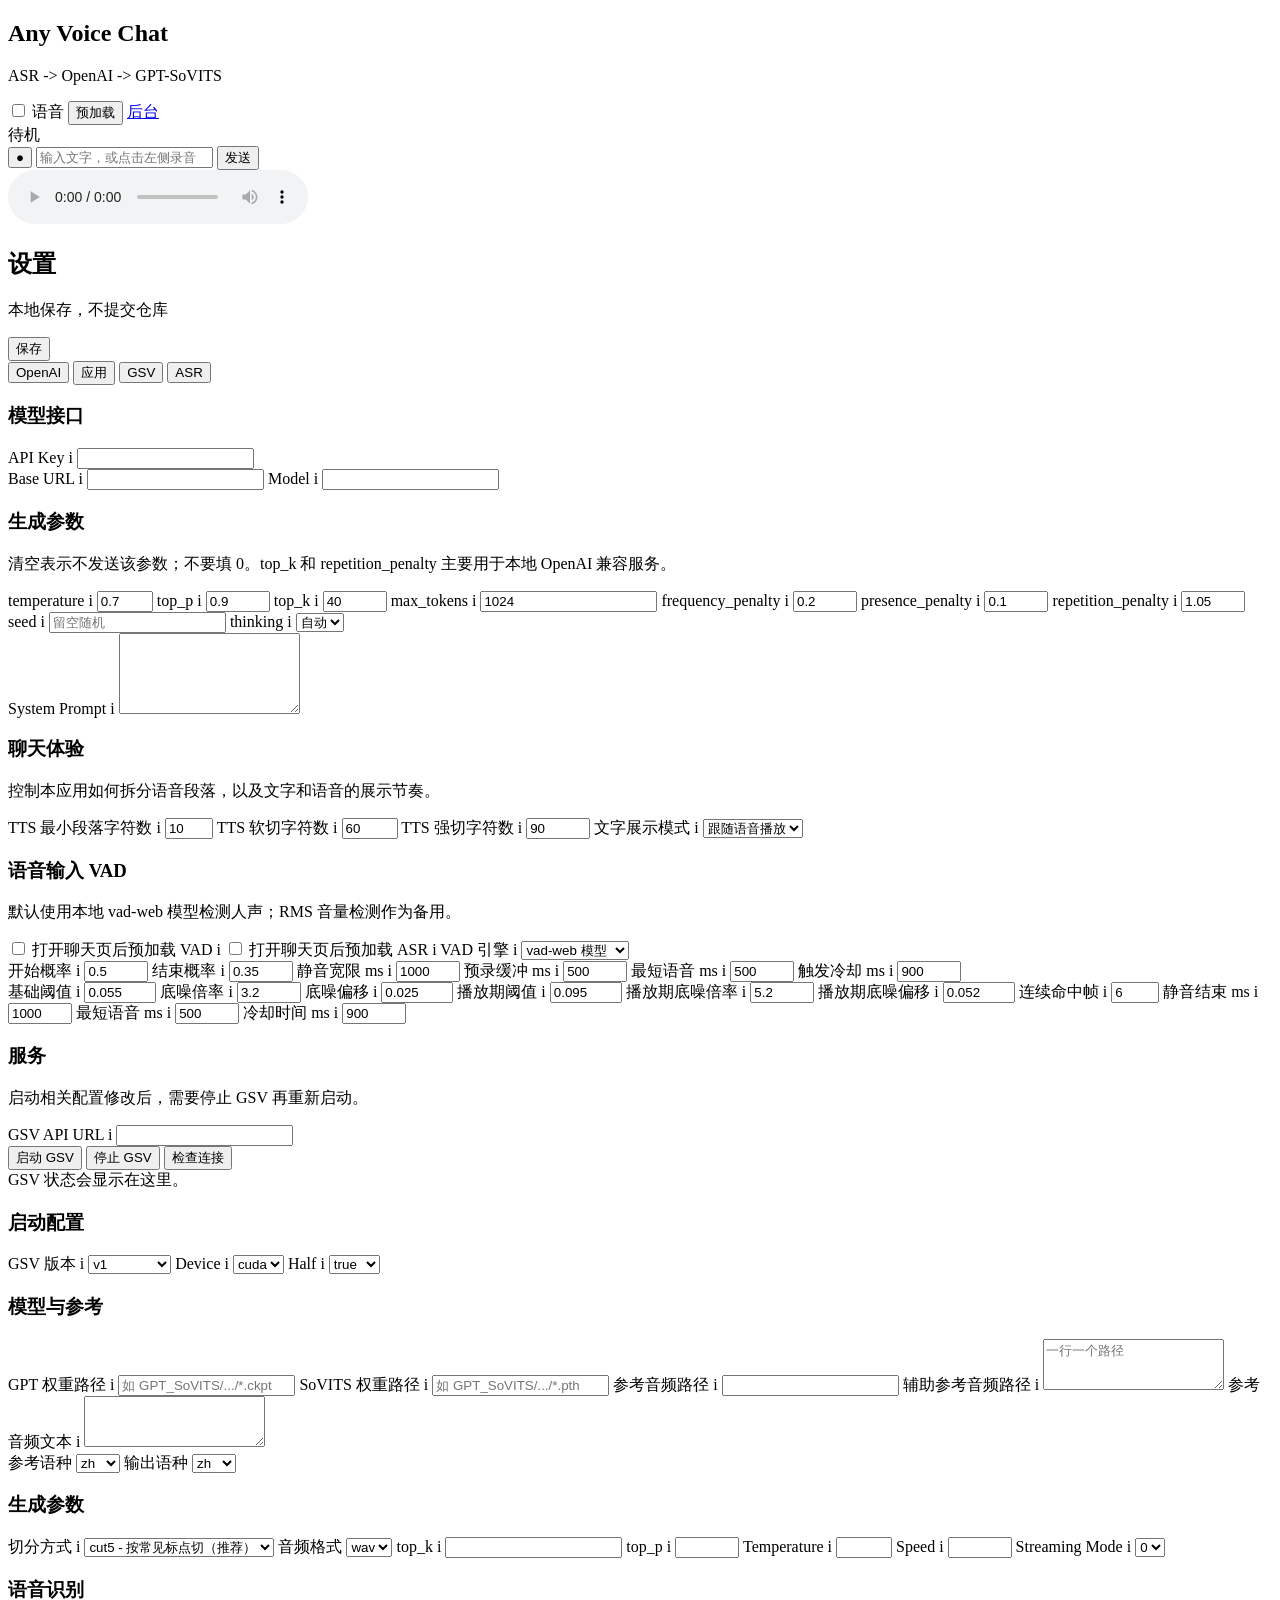
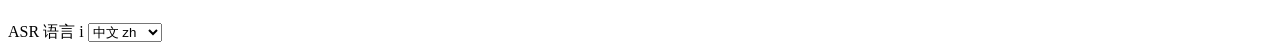
==== commit bd6ee3d9: "Add OpenAI thinking mode setting" ====
--- a/app/static/index.html
+++ b/app/static/index.html
@@ -158,6 +158,18 @@
                 </span>
                 <input name="openai_seed" type="number" min="1" step="1" placeholder="留空随机" />
               </label>
+
+              <label class="field">
+                <span class="field-head">
+                  <span class="field-name">thinking</span>
+                  <span class="help-icon" tabindex="0" data-tip="Qwen 等思考模型可用。自动表示不发送 enable_thinking；开启/关闭会向 OpenAI 兼容接口发送 enable_thinking=true/false。" aria-label="Qwen 等思考模型可用。自动表示不发送 enable_thinking；开启/关闭会向 OpenAI 兼容接口发送 enable_thinking=true/false。">i</span>
+                </span>
+                <select name="openai_thinking_mode">
+                  <option value="auto">自动</option>
+                  <option value="on">开启</option>
+                  <option value="off">关闭</option>
+                </select>
+              </label>
             </div>
 
             <label class="field">
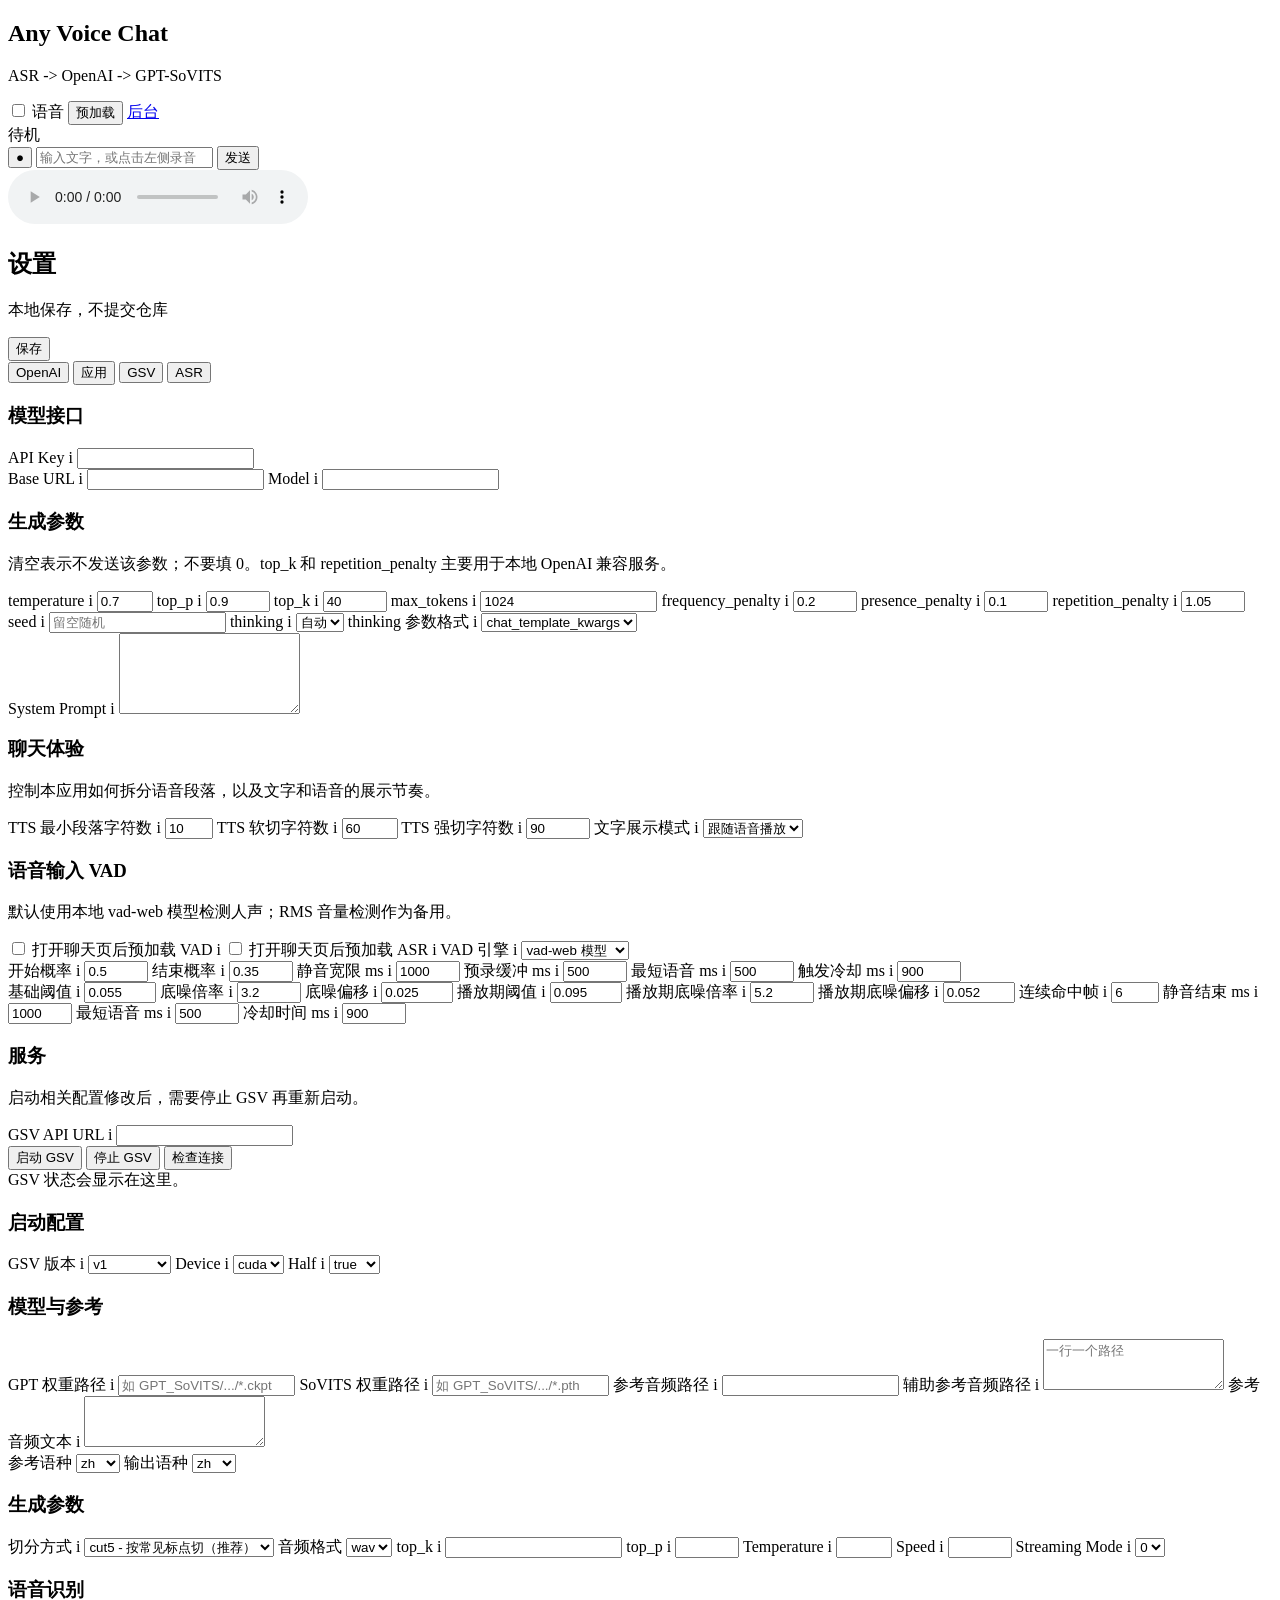
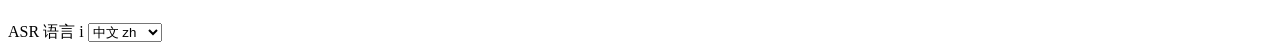
==== commit 5c20abe7: "Support thinking parameter formats" ====
--- a/app/static/index.html
+++ b/app/static/index.html
@@ -162,12 +162,23 @@
               <label class="field">
                 <span class="field-head">
                   <span class="field-name">thinking</span>
-                  <span class="help-icon" tabindex="0" data-tip="Qwen 等思考模型可用。自动表示不发送 enable_thinking；开启/关闭会向 OpenAI 兼容接口发送 enable_thinking=true/false。" aria-label="Qwen 等思考模型可用。自动表示不发送 enable_thinking；开启/关闭会向 OpenAI 兼容接口发送 enable_thinking=true/false。">i</span>
+                  <span class="help-icon" tabindex="0" data-tip="Qwen 等思考模型可用。自动表示不发送思考参数；开启/关闭会按下方参数格式发送 true/false。" aria-label="Qwen 等思考模型可用。自动表示不发送思考参数；开启/关闭会按下方参数格式发送 true/false。">i</span>
                 </span>
                 <select name="openai_thinking_mode">
                   <option value="auto">自动</option>
                   <option value="on">开启</option>
                   <option value="off">关闭</option>
+                </select>
+              </label>
+
+              <label class="field">
+                <span class="field-head">
+                  <span class="field-name">thinking 参数格式</span>
+                  <span class="help-icon" tabindex="0" data-tip="chat_template_kwargs 会发送 {chat_template_kwargs:{enable_thinking:...}}；顶层字段会发送 {enable_thinking:...}。" aria-label="chat_template_kwargs 会发送 {chat_template_kwargs:{enable_thinking:...}}；顶层字段会发送 {enable_thinking:...}。">i</span>
+                </span>
+                <select name="openai_thinking_format">
+                  <option value="chat_template_kwargs">chat_template_kwargs</option>
+                  <option value="root">顶层 enable_thinking</option>
                 </select>
               </label>
             </div>
